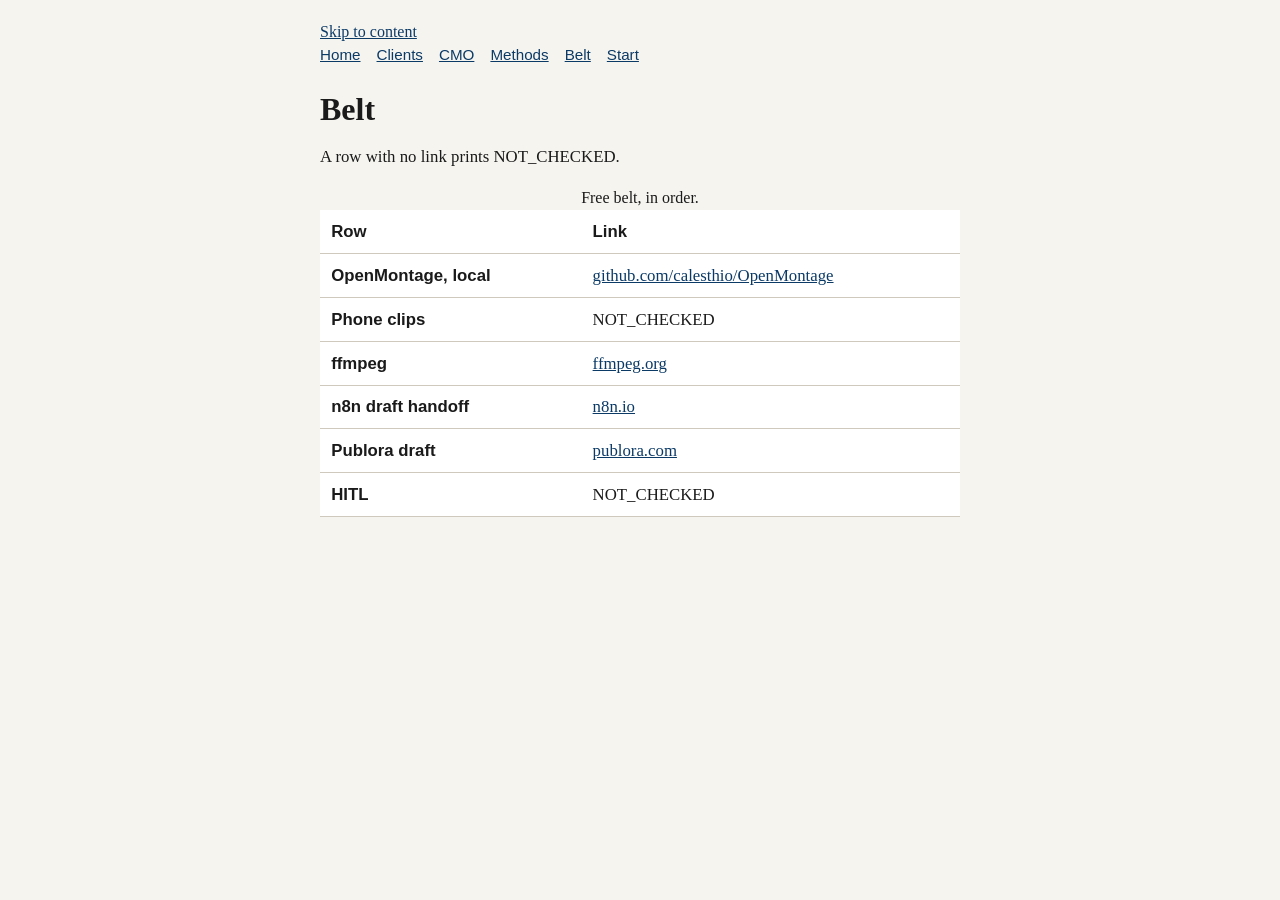
==== belt/index.html @ d9a2f49e "Add the six static marketing pages. Routes are /, /clients, /cmo, /methods, /belt, and /start. A bel" ====
<!DOCTYPE html>
<html lang="en">
<head>
  <meta charset="utf-8">
  <meta name="viewport" content="width=device-width, initial-scale=1">
  <title>Belt — Trust marketing</title>
  <link rel="stylesheet" href="/assets/site.css">
</head>
<body>
  <div class="wrap">
    <a href="#content">Skip to content</a>
    <nav aria-label="Pages">
      <ul>
        <li><a href="/">Home</a></li>
        <li><a href="/clients">Clients</a></li>
        <li><a href="/cmo">CMO</a></li>
        <li><a href="/methods">Methods</a></li>
        <li><a href="/belt" aria-current="page">Belt</a></li>
        <li><a href="/start">Start</a></li>
      </ul>
    </nav>
    <main id="content">
      <h1>Belt</h1>
      <p>A row with no link prints NOT_CHECKED.</p>
      <table>
        <caption>Free belt, in order.</caption>
        <thead>
          <tr><th scope="col">Row</th><th scope="col">Link</th></tr>
        </thead>
        <tbody>
          <tr>
            <th scope="row">OpenMontage, local</th>
            <td><a href="https://github.com/calesthio/OpenMontage">github.com/calesthio/OpenMontage</a></td>
          </tr>
          <tr>
            <th scope="row">Phone clips</th>
            <td>NOT_CHECKED</td>
          </tr>
          <tr>
            <th scope="row">ffmpeg</th>
            <td><a href="https://ffmpeg.org/">ffmpeg.org</a></td>
          </tr>
          <tr>
            <th scope="row">n8n draft handoff</th>
            <td><a href="https://n8n.io/">n8n.io</a></td>
          </tr>
          <tr>
            <th scope="row">Publora draft</th>
            <td><a href="https://publora.com/">publora.com</a></td>
          </tr>
          <tr>
            <th scope="row">HITL</th>
            <td>NOT_CHECKED</td>
          </tr>
        </tbody>
      </table>
    </main>
  </div>
</body>
</html>
---- assets/site.css ----
:root {
  color: #1a1a1a;
  background: #f6f4ef;
  font-family: Georgia, "Iowan Old Style", "Palatino Linotype", serif;
  line-height: 1.5;
}

* { box-sizing: border-box; }

body {
  margin: 0;
  padding: 1.25rem;
}

.wrap {
  max-width: 40rem;
  margin: 0 auto;
}

a { color: #0b3a66; overflow-wrap: anywhere; }

a:focus-visible,
:focus-visible {
  outline: 3px solid #0b3a66;
  outline-offset: 3px;
}

nav ul {
  display: flex;
  flex-wrap: wrap;
  gap: 0.75rem 1rem;
  margin: 0 0 1.5rem;
  padding: 0;
  list-style: none;
  font-family: "Segoe UI", sans-serif;
  font-size: 0.95rem;
}

h1 {
  font-size: 2rem;
  line-height: 1.15;
  margin: 0 0 0.75rem;
}

p, td, th { font-size: 1.05rem; }

pre {
  overflow-x: auto;
  padding: 0.9rem 1rem;
  background: #fff;
  border: 1px solid #cfc8bc;
  font-family: Consolas, "Courier New", monospace;
  font-size: 0.95rem;
}

table {
  width: 100%;
  border-collapse: collapse;
  background: #fff;
}

th, td {
  text-align: left;
  vertical-align: top;
  padding: 0.55rem 0.7rem;
  border-bottom: 1px solid #cfc8bc;
}

th { font-family: "Segoe UI", sans-serif; }

footer {
  margin-top: 2rem;
  font-family: "Segoe UI", sans-serif;
  font-size: 0.95rem;
}
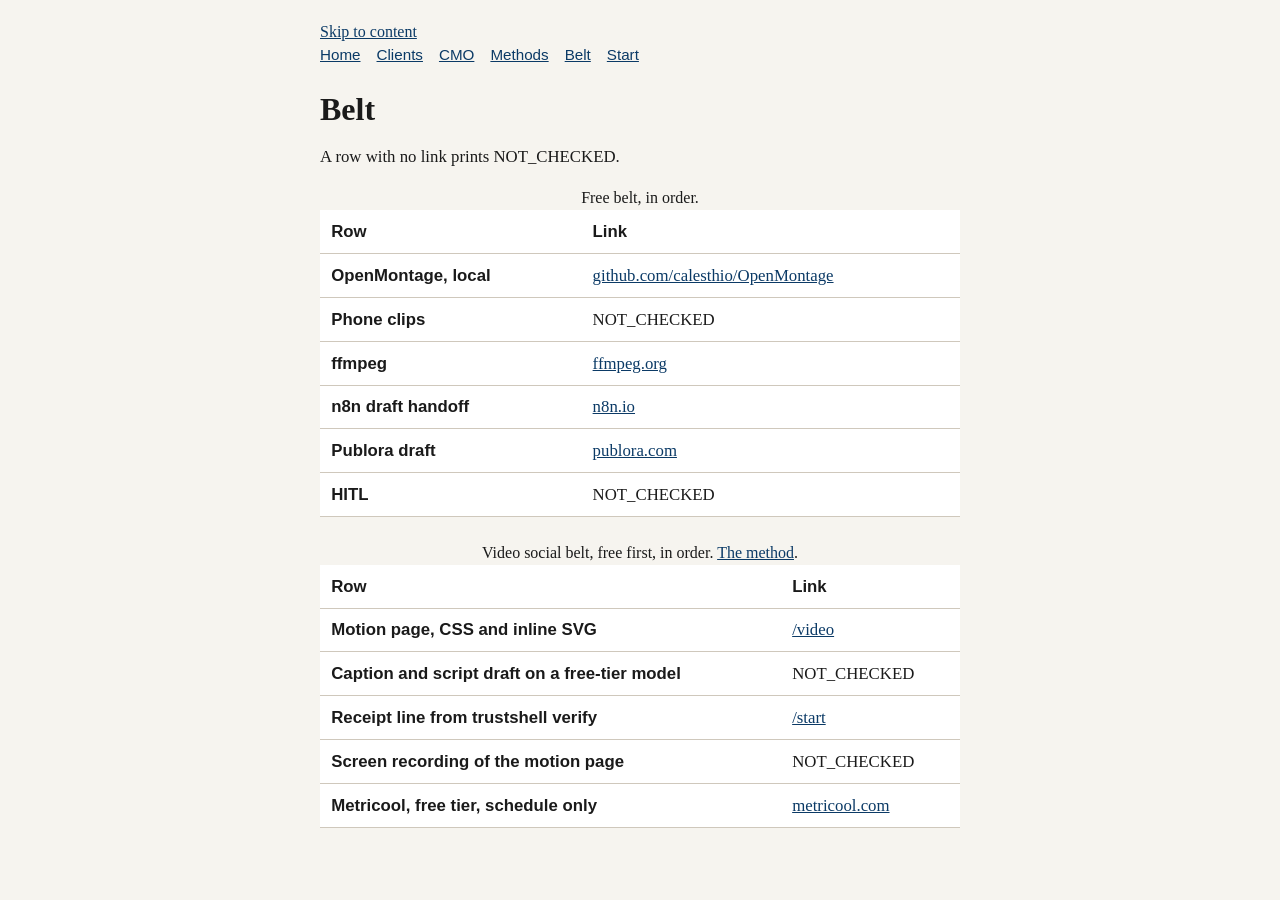
==== commit 335bb5ce: "Add video social as a motion page, a method, and belt rows "No video" in the README meant "no claim " ====
--- a/belt/index.html
+++ b/belt/index.html
@@ -54,6 +54,34 @@
           </tr>
         </tbody>
       </table>
+      <table id="video-social">
+        <caption>Video social belt, free first, in order. <a href="/methods/video-social">The method</a>.</caption>
+        <thead>
+          <tr><th scope="col">Row</th><th scope="col">Link</th></tr>
+        </thead>
+        <tbody>
+          <tr>
+            <th scope="row">Motion page, CSS and inline SVG</th>
+            <td><a href="/video">/video</a></td>
+          </tr>
+          <tr>
+            <th scope="row">Caption and script draft on a free-tier model</th>
+            <td>NOT_CHECKED</td>
+          </tr>
+          <tr>
+            <th scope="row">Receipt line from trustshell verify</th>
+            <td><a href="/start">/start</a></td>
+          </tr>
+          <tr>
+            <th scope="row">Screen recording of the motion page</th>
+            <td>NOT_CHECKED</td>
+          </tr>
+          <tr>
+            <th scope="row">Metricool, free tier, schedule only</th>
+            <td><a href="https://metricool.com/">metricool.com</a></td>
+          </tr>
+        </tbody>
+      </table>
     </main>
   </div>
 </body>
--- a/assets/site.css
+++ b/assets/site.css
@@ -68,6 +68,8 @@
 
 th { font-family: "Segoe UI", sans-serif; }
 
+table + table { margin-top: 1.5rem; }
+
 footer {
   margin-top: 2rem;
   font-family: "Segoe UI", sans-serif;
